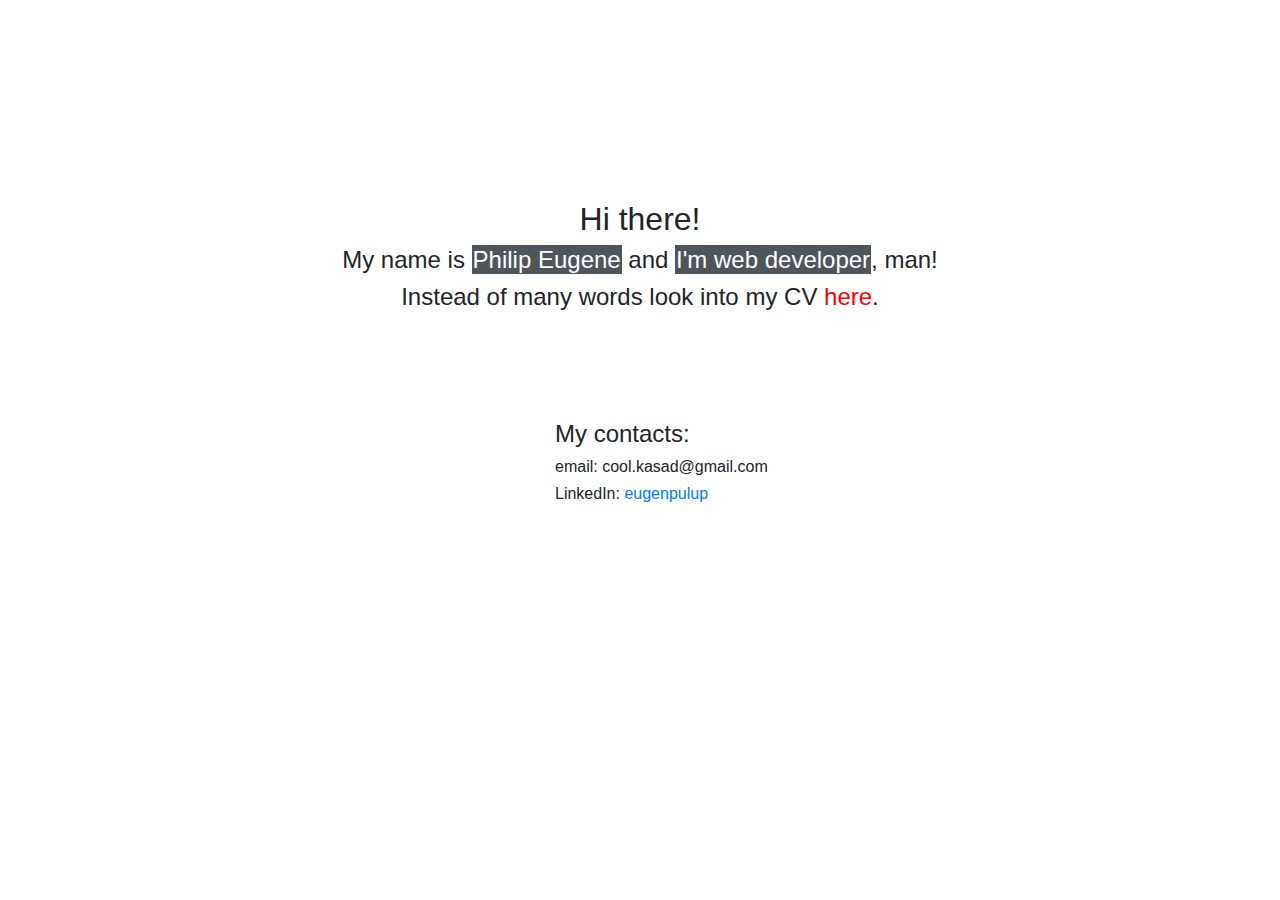
==== index.html @ 07991673 "Rename index.php.html to index.html" ====
<!DOCTYPE html>
<html lang="en">
<head>
    <meta charset="UTF-8">
    <title>Резюме</title>
    <link rel="stylesheet" href="css/bootstrap.min.css">
    <link rel="stylesheet" href="main.css">
</head>
<body>
<div class="container">
    <div class="row">
        <div class="col-lg-12 col-md-8 mainInfo">

            <h2>Hi there!</h2>

            <h4>My name is <span >Philip Eugene</span> and <span>I'm web developer</span>, man!</h4>

            <h4>Instead of many words look into my CV <a download="" href="">here</a>.</h4>

        </div>
        <div class="col-12 contacts">
            <h4>My contacts:</h4>
            <h6>email: cool.kasad@gmail.com</h6>
            <h6>LinkedIn: <a href="https://www.linkedin.com/in/eugenpulup/">eugenpulup</a></h6>
        </div>
    </div>

</div>
</body>
</html>
---- main.css ----
.container{
    margin-top: 200px;
    text-align: center;


}
.container span{
background:#4e555b;
color: white;
    padding: 1px;
}
.mainInfo a{
    color: red;
}
.contacts{
    margin-top: 100px;
    display: block;
    text-align: left;
    margin-left: 470px;
}
.contacts a{
    text-decoration: none;
}
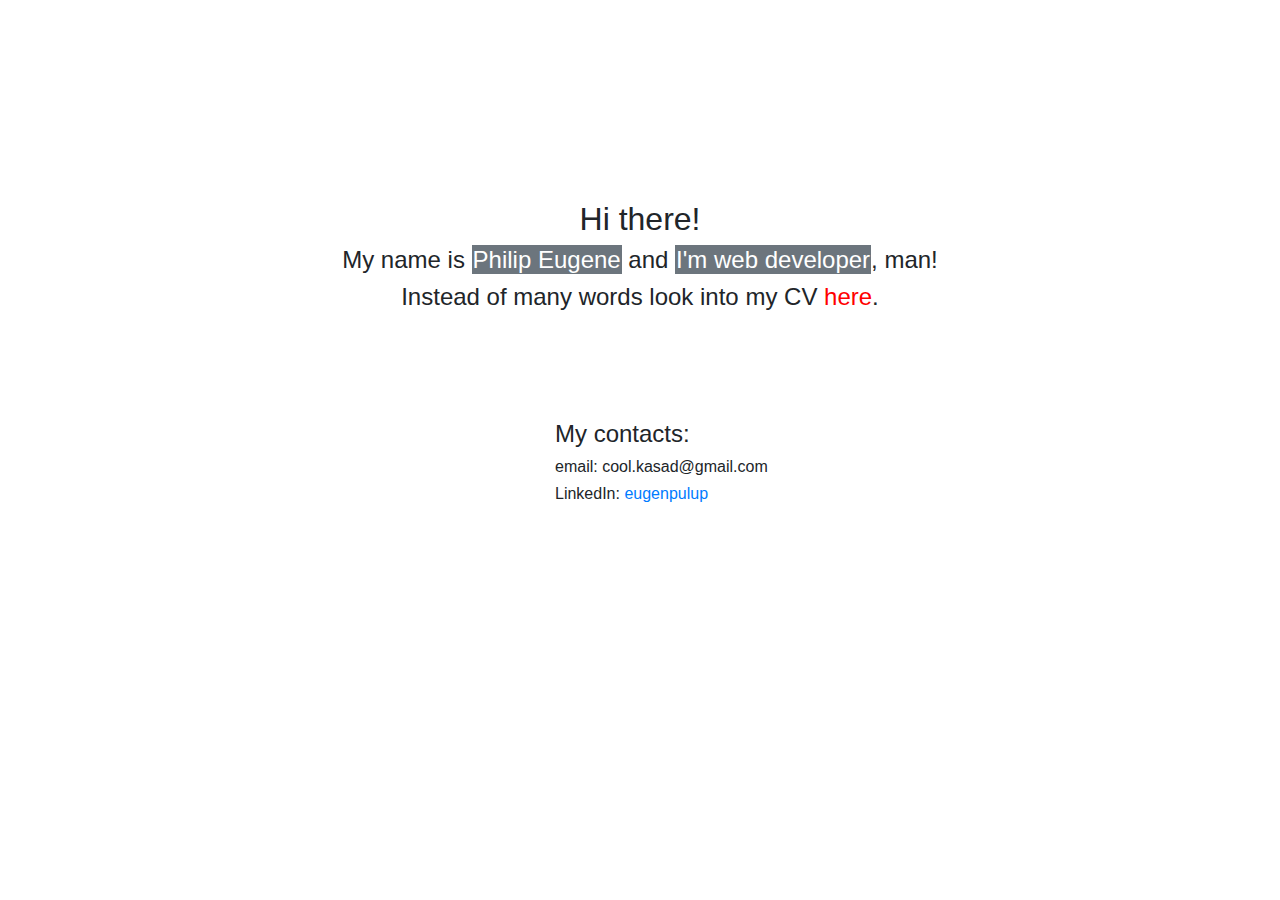
==== commit 1c133630: "Update index.html" ====
--- a/index.html
+++ b/index.html
@@ -15,7 +15,7 @@
 
             <h4>My name is <span >Philip Eugene</span> and <span>I'm web developer</span>, man!</h4>
 
-            <h4>Instead of many words look into my CV <a download="" href="">here</a>.</h4>
+            <h4>Instead of many words look into my CV <a download="Philip_Eugen_resume" href="Philip_Eugen_resume.pdf">here</a>.</h4>
 
         </div>
         <div class="col-12 contacts">
--- a/main.css
+++ b/main.css
@@ -5,7 +5,7 @@
 
 }
 .container span{
-background:#4e555b;
+background:#6c757d;
 color: white;
     padding: 1px;
 }
@@ -20,4 +20,4 @@
 }
 .contacts a{
     text-decoration: none;
-}+}
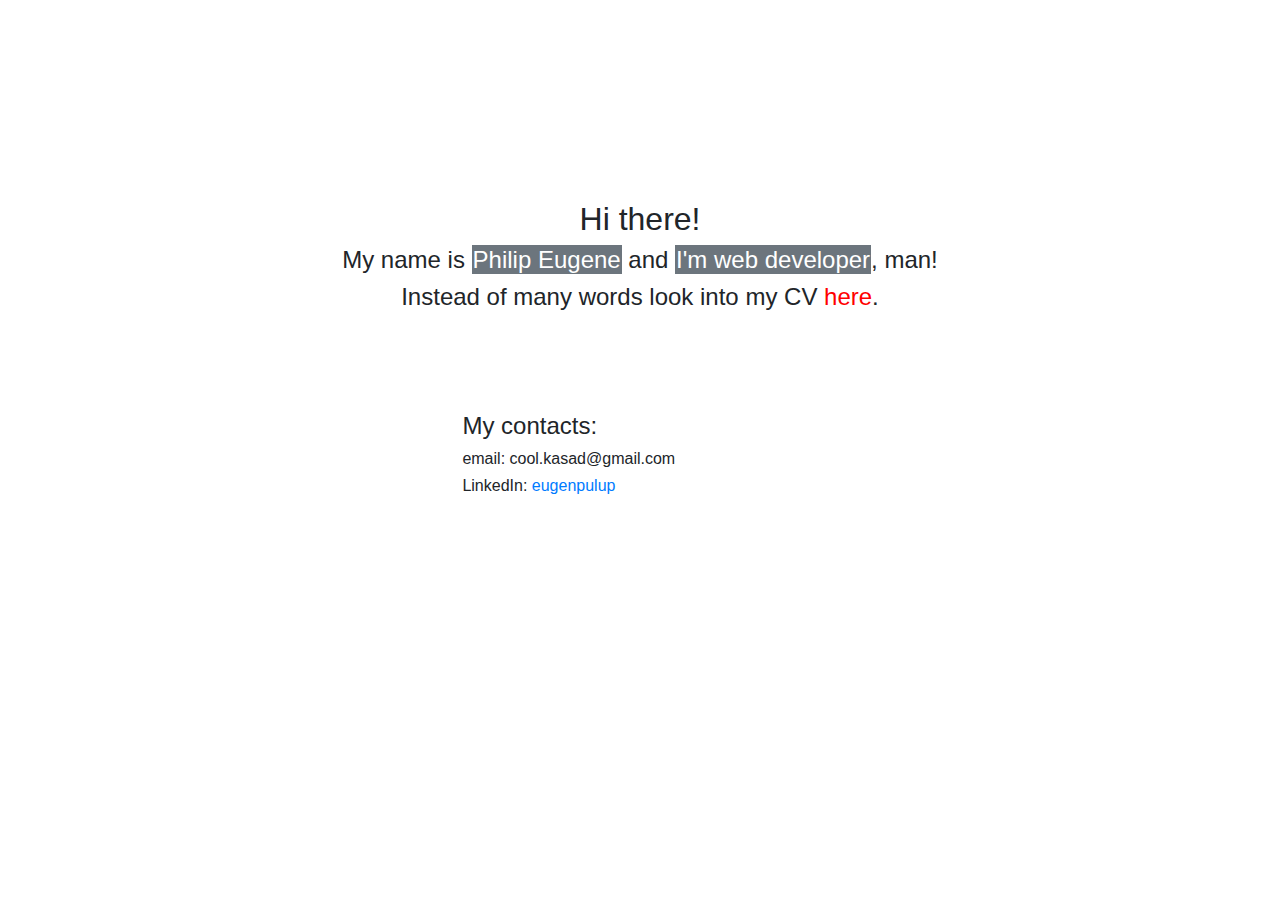
==== commit 1e374793: "Update index.html" ====
--- a/index.html
+++ b/index.html
@@ -8,8 +8,7 @@
 </head>
 <body>
 <div class="container">
-    <div class="row">
-        <div class="col-lg-12 col-md-8 mainInfo">
+        <div class="mainInfo">
 
             <h2>Hi there!</h2>
 
@@ -18,12 +17,11 @@
             <h4>Instead of many words look into my CV <a download="Philip_Eugen_resume" href="Philip_Eugen_resume.pdf">here</a>.</h4>
 
         </div>
-        <div class="col-12 contacts">
+        <div class="contacts">
             <h4>My contacts:</h4>
             <h6>email: cool.kasad@gmail.com</h6>
             <h6>LinkedIn: <a href="https://www.linkedin.com/in/eugenpulup/">eugenpulup</a></h6>
         </div>
-    </div>
 
 </div>
 </body>
--- a/main.css
+++ b/main.css
@@ -16,7 +16,7 @@
     margin-top: 100px;
     display: block;
     text-align: left;
-    margin-left: 470px;
+    margin-left: 34%;   
 }
 .contacts a{
     text-decoration: none;
